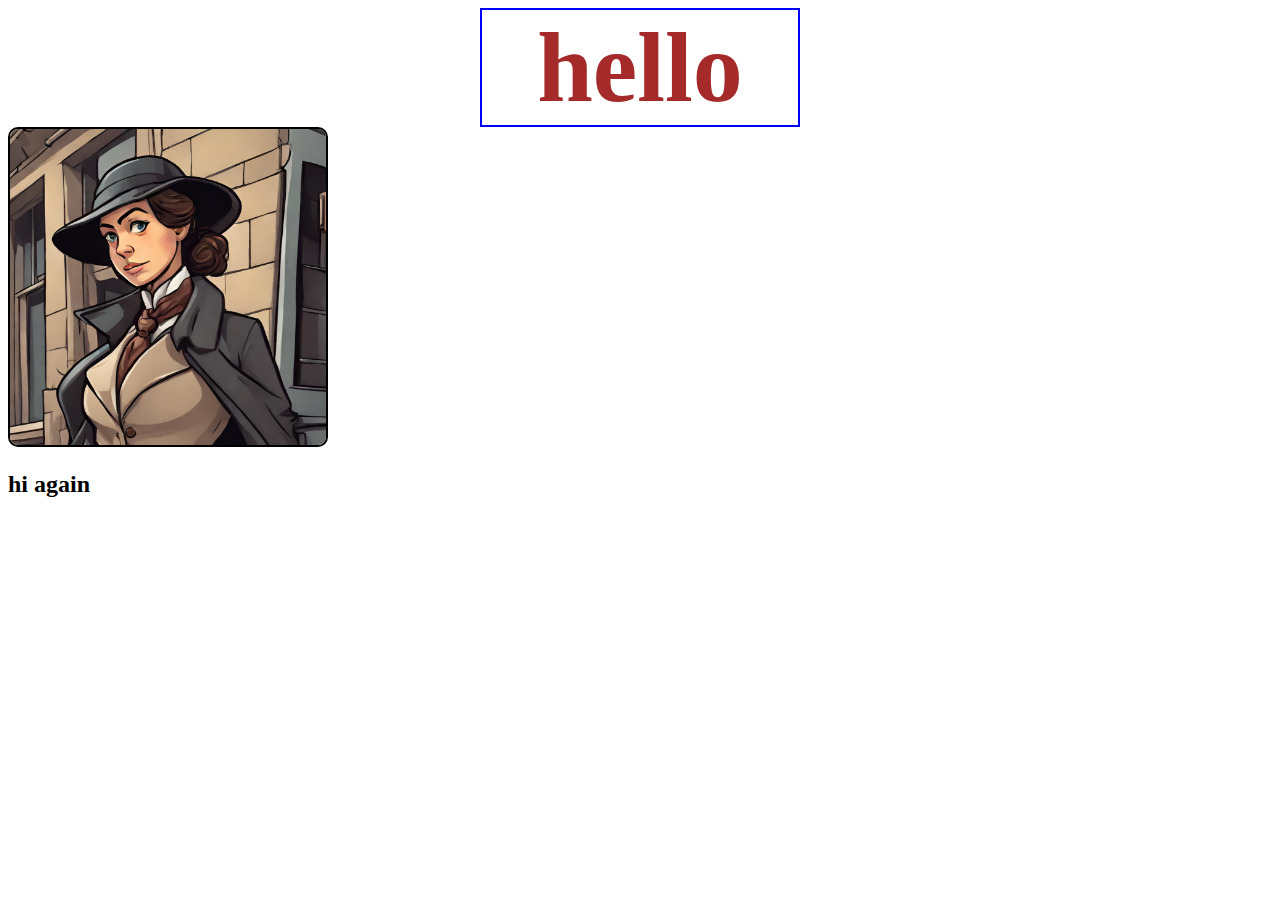
==== index.html @ 5508a100 "Update and rename Index.html to index.html" ====
<!DOCTYPE html>
<html>
    <head>
        <link rel="stylesheet" href="Styles/Styles.css">
        <title>This is CriminoLoden</title>
        <link rel="icon" type="image/x-icon" href="Images/Magnifying glass.png">
    </head>
    <body>
        <center><h1>hello</h1></center>
        <img src="Images/closeup.png" alt="CriminoLoden the true!" style="border-radius: 10px; width:25%; height:25%; border:2px solid black;">
        <h2>hi again</h2>
    </body>
</html>
---- Styles/Styles.css ----
h1 {
    border: 2px solid blue;
    width: 25%;
    color: brown;
    font-size: 100px;
    margin: 0px;
}
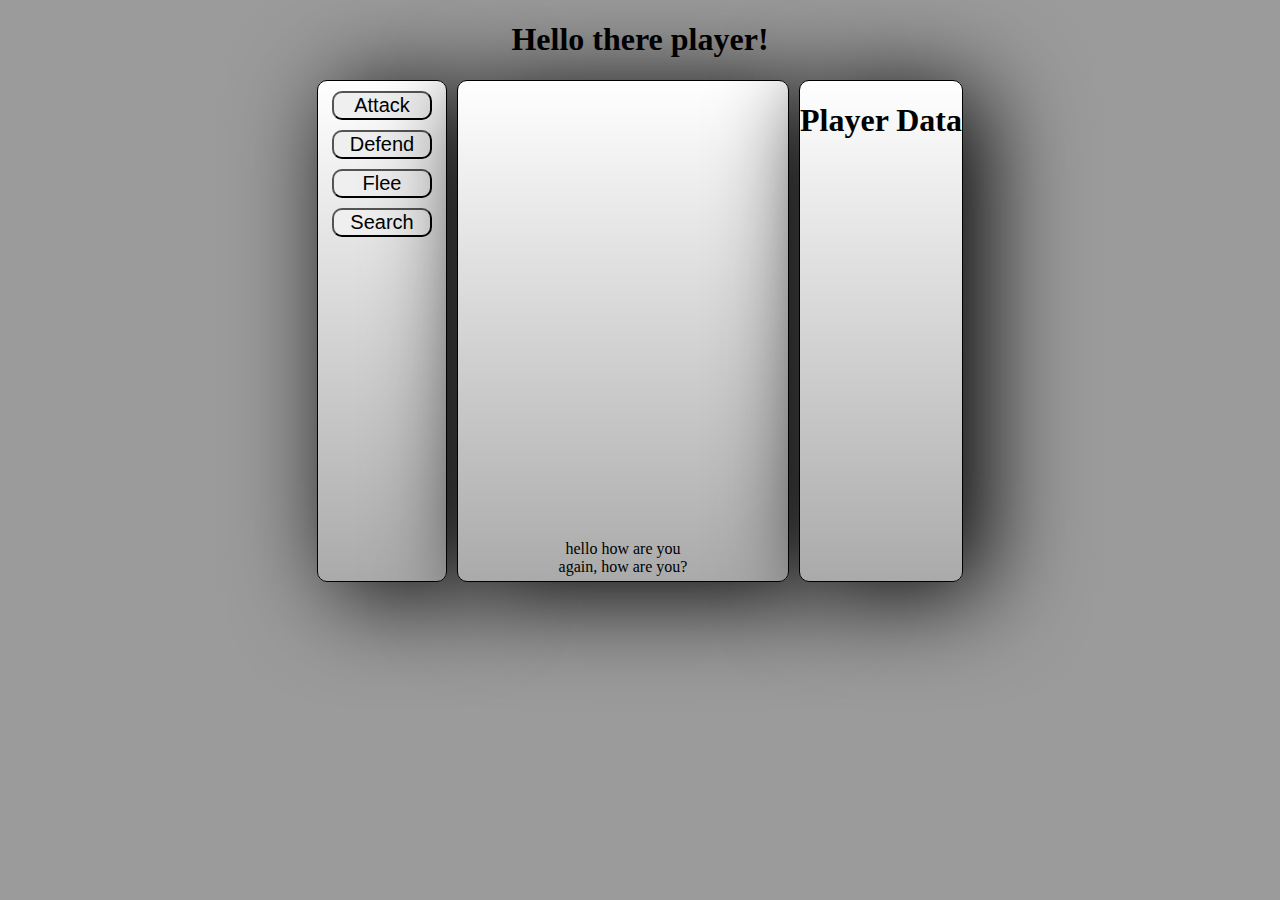
==== commit 5735258d: "Add files via upload" ====
--- a/index.html
+++ b/index.html
@@ -1,13 +1,30 @@
 <!DOCTYPE html>
-<html>
-    <head>
-        <link rel="stylesheet" href="Styles/Styles.css">
-        <title>This is CriminoLoden</title>
-        <link rel="icon" type="image/x-icon" href="Images/Magnifying glass.png">
-    </head>
-    <body>
-        <center><h1>hello</h1></center>
-        <img src="Images/closeup.png" alt="CriminoLoden the true!" style="border-radius: 10px; width:25%; height:25%; border:2px solid black;">
-        <h2>hi again</h2>
-    </body>
-</html>
+<html lang="en">
+<head>
+    <meta charset="UTF-8">
+    <meta name="viewport" content="width=device-width, initial-scale=1.0">
+    <link rel="stylesheet" href="Styles/index.css">
+    <title>Document</title>
+</head>
+<body>
+    <header style="text-align: center;"><h1>Hello there player!</h1></header>
+    <article id="Mainflex">
+
+        <section class="Sideboxes">
+            <button type="button" class="Sidebuttons">Attack</button>
+            <button type="button" class="Sidebuttons">Defend</button>
+            <button type="button" class="Sidebuttons">Flee</button>
+            <button type="button" class="Sidebuttons">Search</button>
+        </section>
+
+        <section id="Centerwindow">
+            hello how are you <br>
+            again, how are you?
+        </section>
+
+        <section class="Sideboxes">
+            <h1>Player Data</h1>
+        </section>
+    </article>
+</body>
+</html>--- a/Styles/index.css
+++ b/Styles/index.css
@@ -0,0 +1,41 @@
+html{
+    background-color: rgb(155, 155, 155);
+}
+#Mainflex{
+    display: flex;
+    justify-content: center;
+}
+
+#Centerwindow{
+    background: linear-gradient(0deg, rgba(170,170,170,1) 0%, rgba(255,255,255,1) 100%);
+    border: 1px solid black;
+    border-radius: 10px;
+    width: 25vw;
+    height: 490px;
+    margin-left: 10px;
+    margin-right: 10px;
+    align-content:end;
+    text-align: center;
+    padding: 5px;
+    box-shadow: black 20px 10px 100px;
+}
+
+section.Sideboxes{
+    background: linear-gradient(0deg, rgba(170,170,170,1) 0%, rgba(255,255,255,1) 100%);
+    display: flex;
+    flex-direction: column;
+    align-items: center;
+    border: 1px solid black;
+    border-radius: 10px;
+    text-align: center;
+    min-width: 10vw;
+    height: 500px;
+    box-shadow: black 20px 10px 100px;
+}
+
+button.Sidebuttons{
+    font-size: 20px;
+    border-radius: 10px;
+    margin-top: 10px;
+    width: 100px;
+}